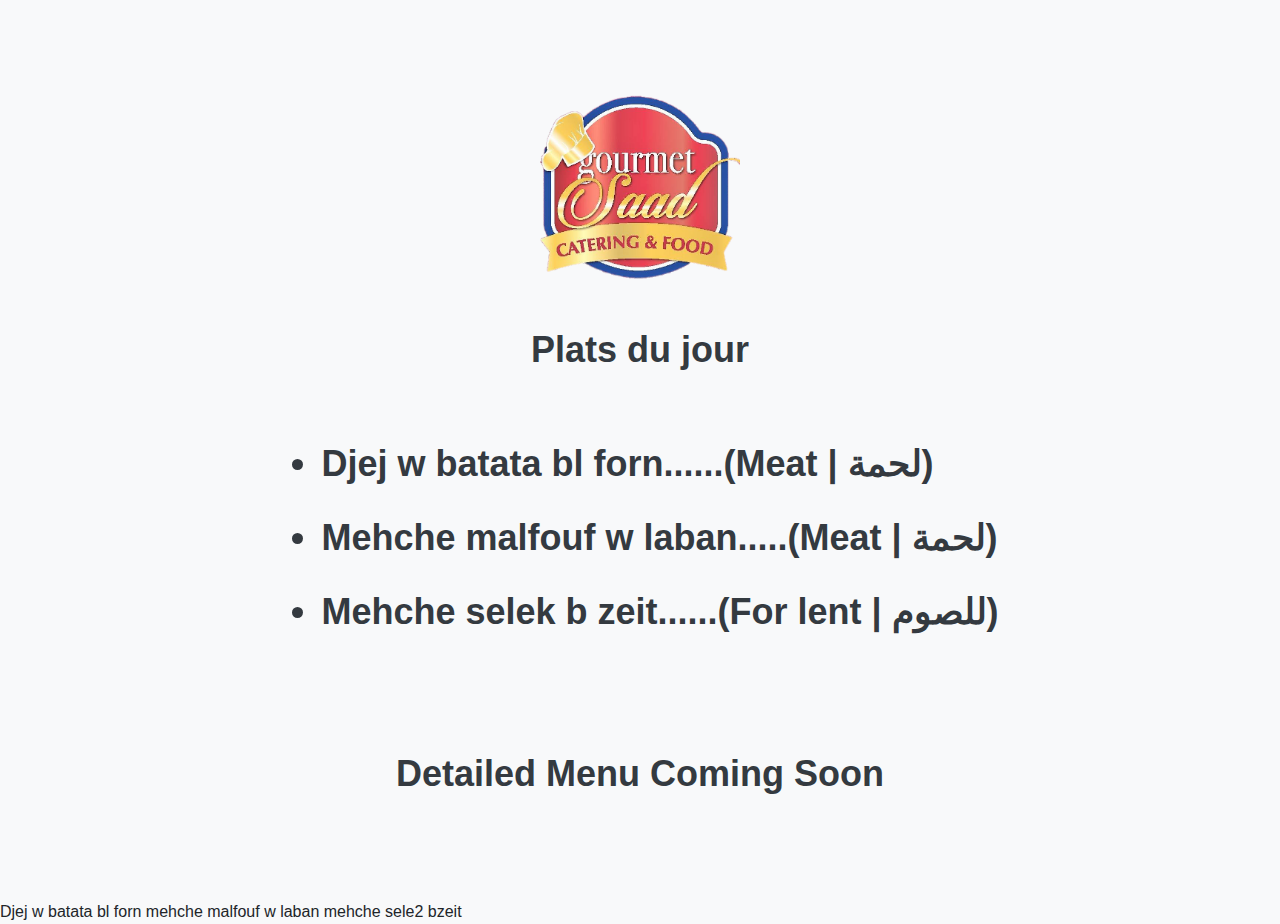
==== webapps/index.html @ 276e9d7d "Add files via upload" ====
<!DOCTYPE html>
<html lang="en">
<head>
    <meta charset="UTF-8">
    <meta name="viewport" content="width=device-width, initial-scale=1, shrink-to-fit=no">
    <link rel="stylesheet" href="https://stackpath.bootstrapcdn.com/bootstrap/4.3.1/css/bootstrap.min.css">
    <link rel="stylesheet" href="styles.css"> <!-- Create this file for your custom styles -->
    <title>Your Website</title>
</head>
<body>

<!-- Your content goes here -->

<div class="container">
    <img src="logo.png" alt="Logo" class="logo">
    <p class="menu">Plats du jour</p><br>
    <ul>
        <li class="menu">Djej w batata bl forn......(Meat | لحمة)</li>
        <li class="menu">Mehche malfouf w laban.....(Meat | لحمة)</li>
        <li class="menu">Mehche selek b zeit......(For lent | للصوم)</li>
    </ul><br><br><br>

      <p class="menu">Detailed Menu Coming Soon</p>

      
</div>


Djej w batata bl forn

mehche malfouf w laban

mehche sele2 bzeit


<script src="https://code.jquery.com/jquery-3.3.1.slim.min.js"></script>
<script src="https://cdnjs.cloudflare.com/ajax/libs/popper.js/1.14.7/umd/popper.min.js"></script>
<script src="https://stackpath.bootstrapcdn.com/bootstrap/4.3.1/js/bootstrap.min.js"></script>
</body>
</html>
---- webapps/styles.css ----
body {
    font-family: 'Arial', sans-serif; /* Change to your preferred font-family */
    background-color: #f8f9fa; /* Light background color */
}

.container {
    display: flex;
    flex-direction: column;
    align-items: center;
    justify-content: center;
    height: 100vh; /* Make the container full-height of the viewport */
}

.logo {
    max-width: 200px; /* Adjust the max-width according to your design */
    height: auto;
    margin-bottom: 20px;
}

.menu {
    font-size: 36px; /* Increase font size for better readability */
    font-weight: bold;
    color: #343a40; /* Dark text color */
    margin-top: 20px;
}

@media (max-width: 768px) {
    .menu {
        font-size: 24px;
    }
}
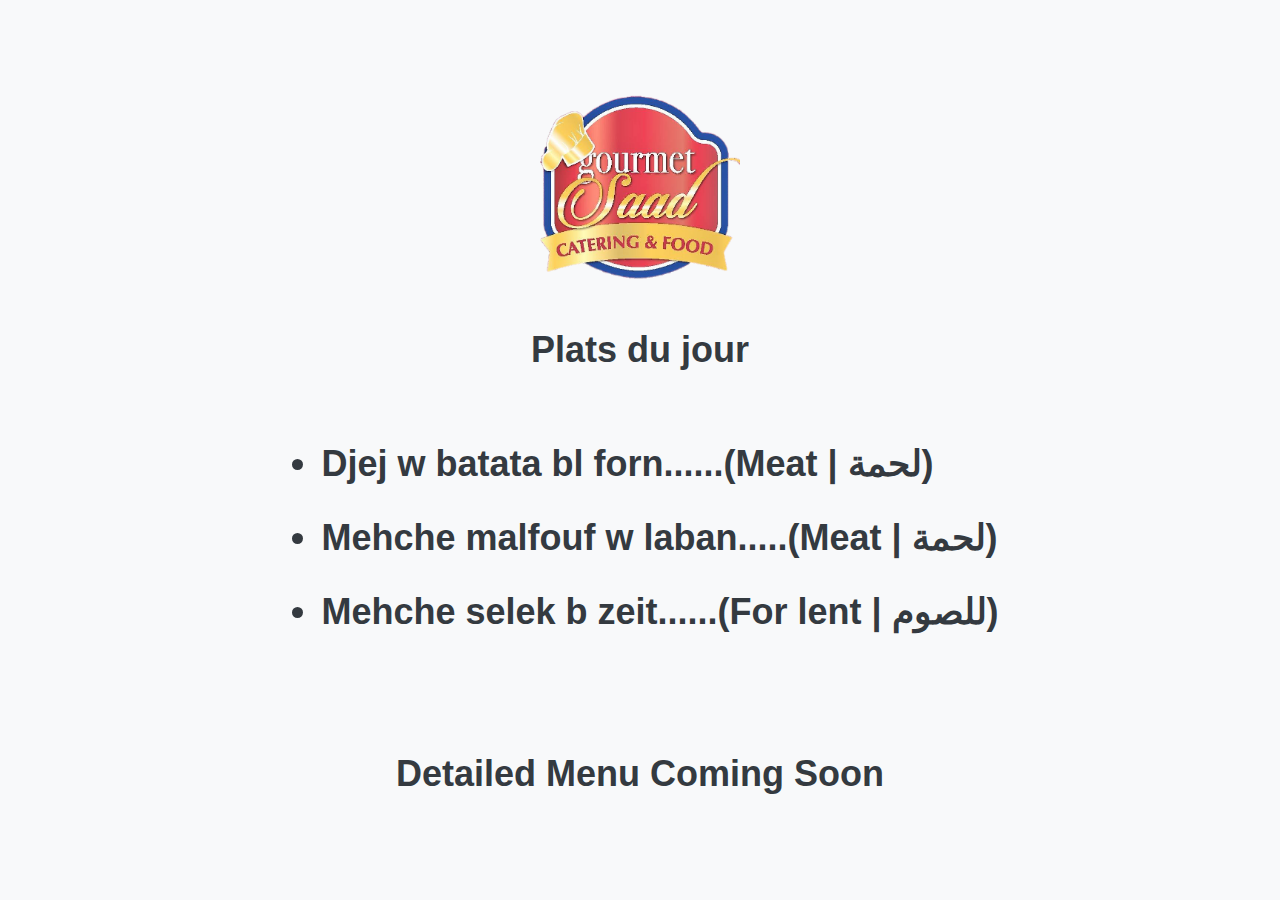
==== commit 9db2cfd8: "Update index.html" ====
--- a/webapps/index.html
+++ b/webapps/index.html
@@ -26,13 +26,6 @@
 </div>
 
 
-Djej w batata bl forn
-
-mehche malfouf w laban
-
-mehche sele2 bzeit
-
-
 <script src="https://code.jquery.com/jquery-3.3.1.slim.min.js"></script>
 <script src="https://cdnjs.cloudflare.com/ajax/libs/popper.js/1.14.7/umd/popper.min.js"></script>
 <script src="https://stackpath.bootstrapcdn.com/bootstrap/4.3.1/js/bootstrap.min.js"></script>
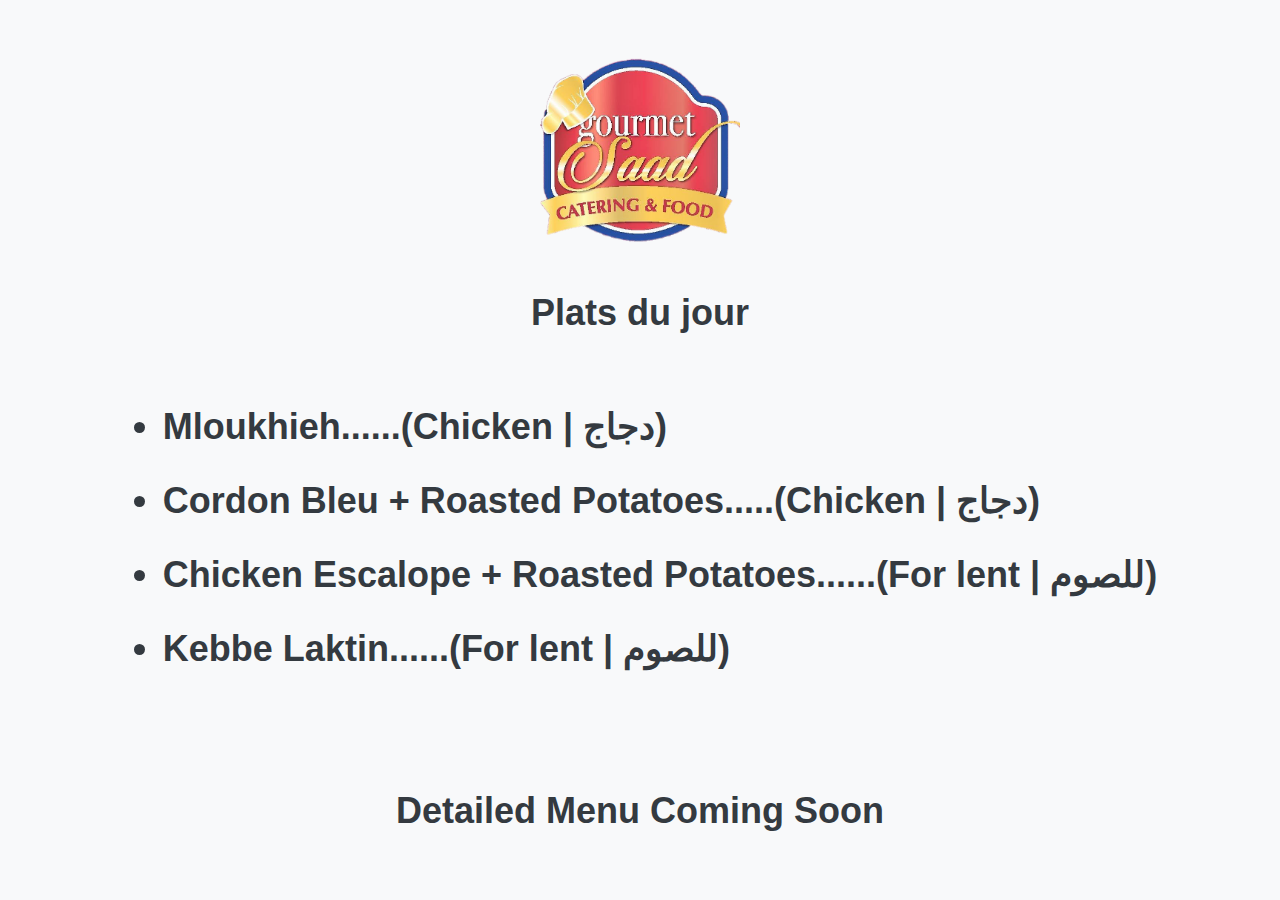
==== commit 5843506e: "Update index.html" ====
--- a/webapps/index.html
+++ b/webapps/index.html
@@ -15,9 +15,10 @@
     <img src="logo.png" alt="Logo" class="logo">
     <p class="menu">Plats du jour</p><br>
     <ul>
-        <li class="menu">Djej w batata bl forn......(Meat | لحمة)</li>
-        <li class="menu">Mehche malfouf w laban.....(Meat | لحمة)</li>
-        <li class="menu">Mehche selek b zeit......(For lent | للصوم)</li>
+        <li class="menu">Mloukhieh......(Chicken | دجاج)</li>
+        <li class="menu">Cordon Bleu + Roasted Potatoes.....(Chicken | دجاج)</li>
+        <li class="menu">Chicken Escalope + Roasted Potatoes......(For lent | للصوم)</li>
+        <li class="menu">Kebbe Laktin......(For lent | للصوم)</li>
     </ul><br><br><br>
 
       <p class="menu">Detailed Menu Coming Soon</p>
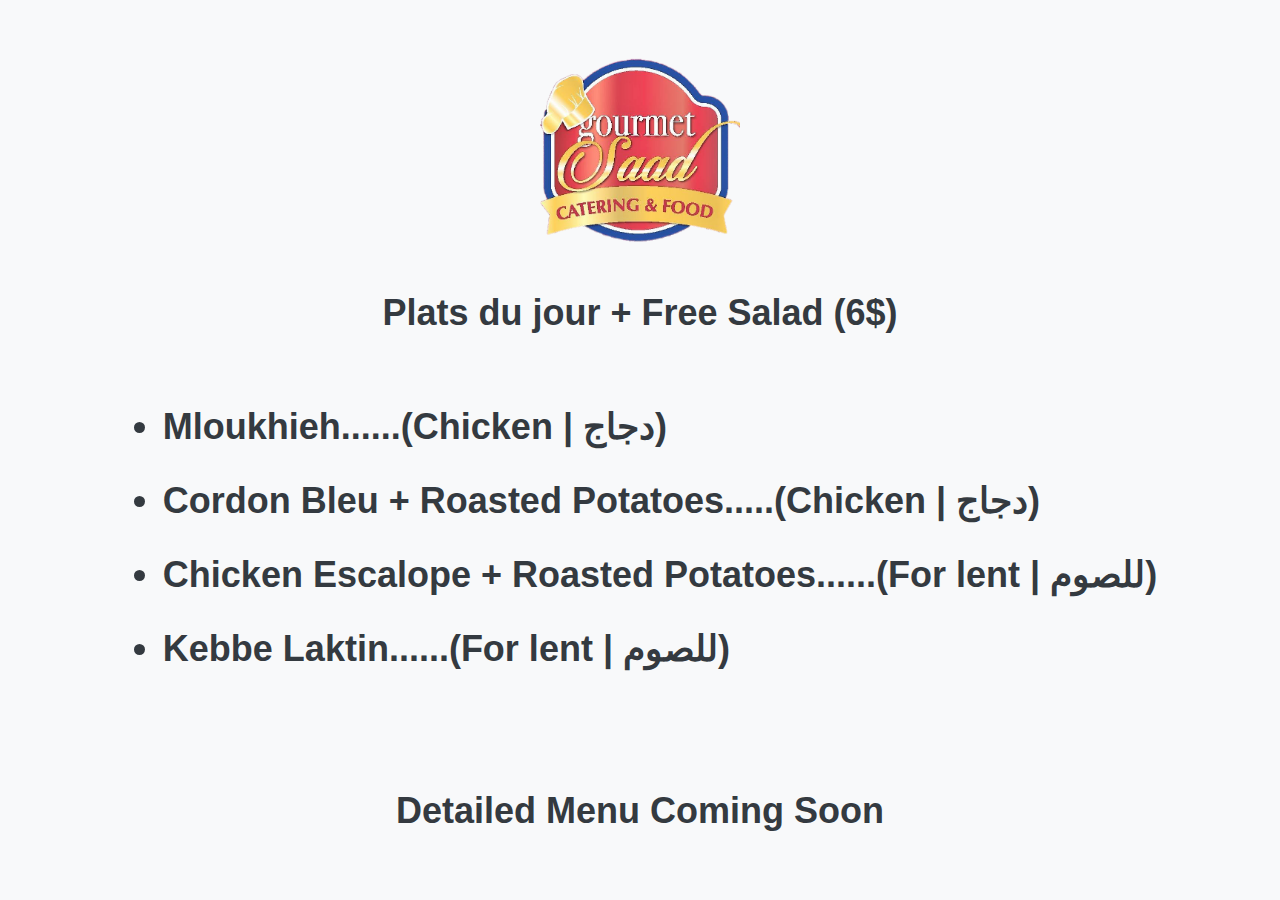
==== commit 18dd319f: "Update index.html" ====
--- a/webapps/index.html
+++ b/webapps/index.html
@@ -13,7 +13,7 @@
 
 <div class="container">
     <img src="logo.png" alt="Logo" class="logo">
-    <p class="menu">Plats du jour</p><br>
+    <p class="menu">Plats du jour + Free Salad (6$)</p><br>
     <ul>
         <li class="menu">Mloukhieh......(Chicken | دجاج)</li>
         <li class="menu">Cordon Bleu + Roasted Potatoes.....(Chicken | دجاج)</li>
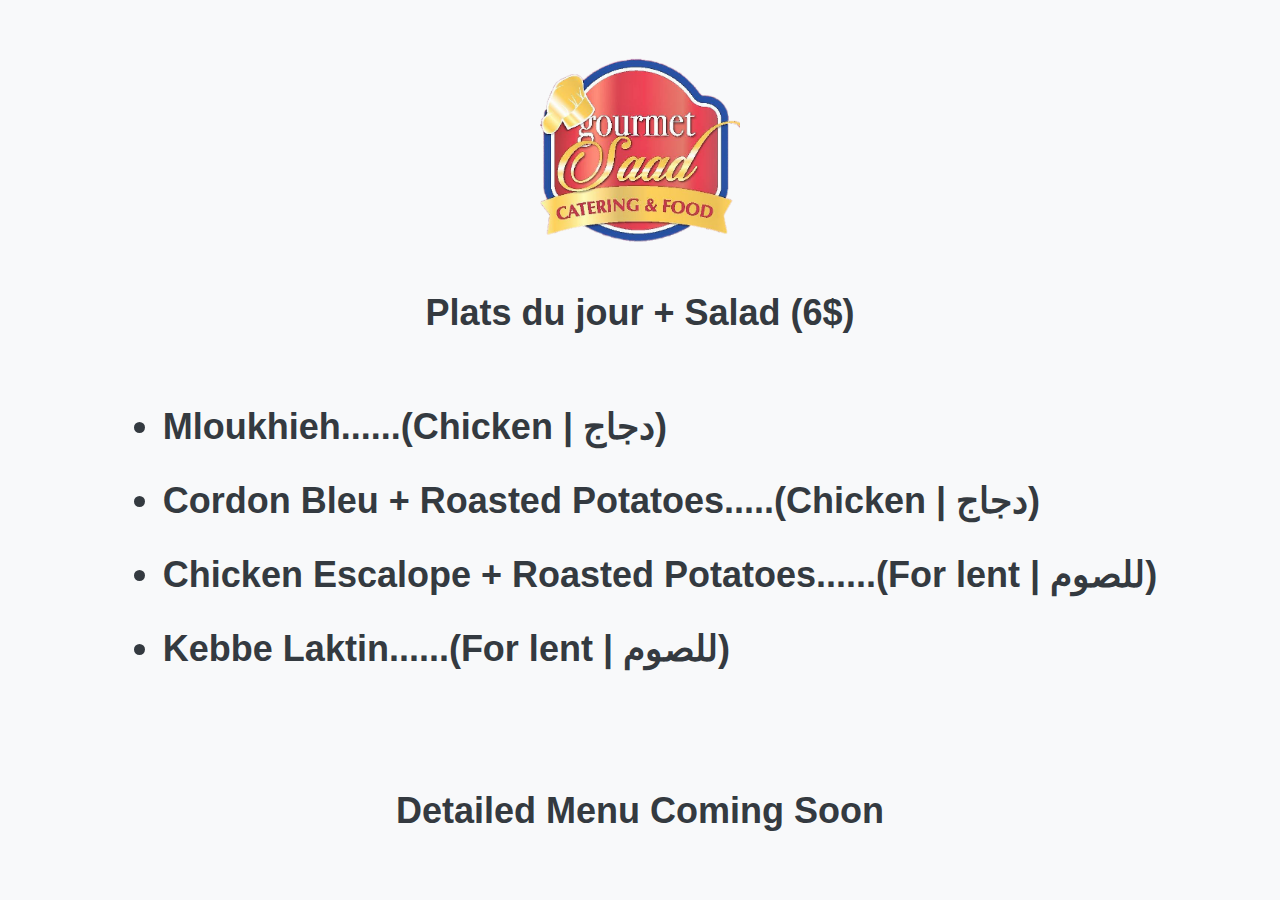
==== commit 1191a6c7: "Update index.html" ====
--- a/webapps/index.html
+++ b/webapps/index.html
@@ -13,7 +13,7 @@
 
 <div class="container">
     <img src="logo.png" alt="Logo" class="logo">
-    <p class="menu">Plats du jour + Free Salad (6$)</p><br>
+    <p class="menu">Plats du jour + Salad (6$)</p><br>
     <ul>
         <li class="menu">Mloukhieh......(Chicken | دجاج)</li>
         <li class="menu">Cordon Bleu + Roasted Potatoes.....(Chicken | دجاج)</li>
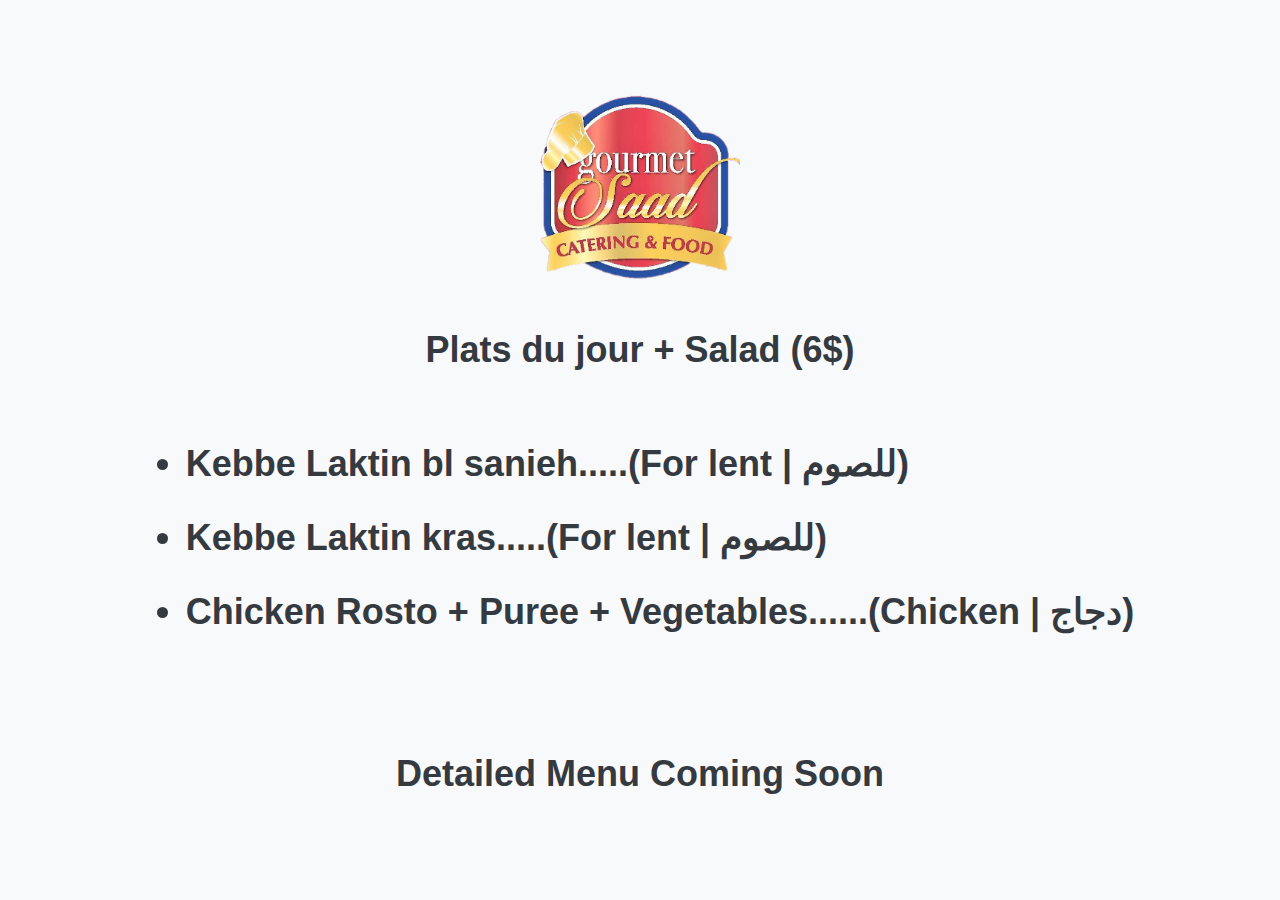
==== commit 4e8a2bd3: "Update index.html" ====
--- a/webapps/index.html
+++ b/webapps/index.html
@@ -15,10 +15,10 @@
     <img src="logo.png" alt="Logo" class="logo">
     <p class="menu">Plats du jour + Salad (6$)</p><br>
     <ul>
-        <li class="menu">Mloukhieh......(Chicken | دجاج)</li>
-        <li class="menu">Cordon Bleu + Roasted Potatoes.....(Chicken | دجاج)</li>
-        <li class="menu">Chicken Escalope + Roasted Potatoes......(For lent | للصوم)</li>
-        <li class="menu">Kebbe Laktin......(For lent | للصوم)</li>
+        <li class="menu">Kebbe Laktin bl sanieh.....(For lent | للصوم)</li>
+        <li class="menu">Kebbe Laktin kras.....(For lent | للصوم)</li>
+        <li class="menu">Chicken Rosto + Puree + Vegetables......(Chicken | دجاج)</li>
+  
     </ul><br><br><br>
 
       <p class="menu">Detailed Menu Coming Soon</p>
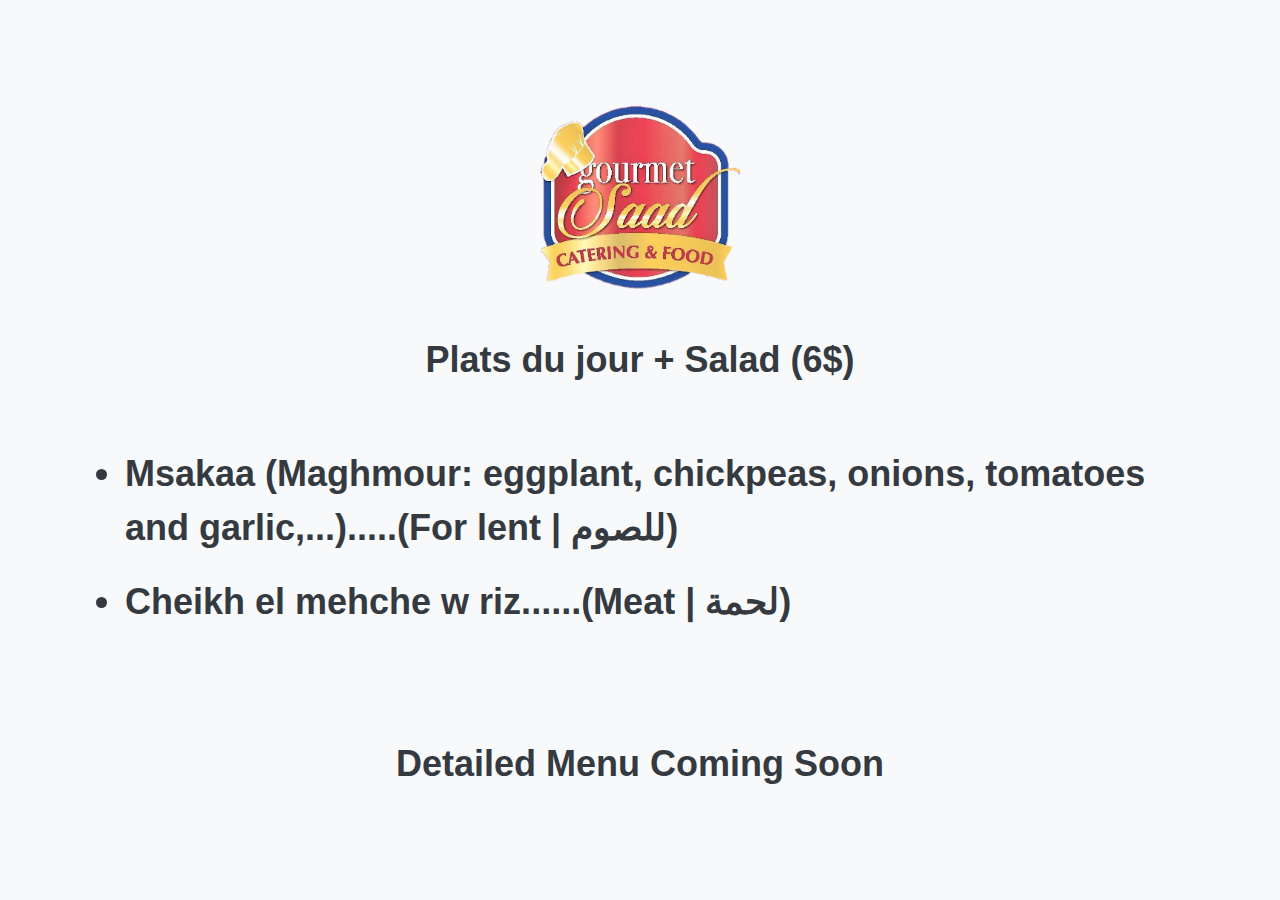
==== commit 8f343736: "Update index.html" ====
--- a/webapps/index.html
+++ b/webapps/index.html
@@ -15,9 +15,8 @@
     <img src="logo.png" alt="Logo" class="logo">
     <p class="menu">Plats du jour + Salad (6$)</p><br>
     <ul>
-        <li class="menu">Kebbe Laktin bl sanieh.....(For lent | للصوم)</li>
-        <li class="menu">Kebbe Laktin kras.....(For lent | للصوم)</li>
-        <li class="menu">Chicken Rosto + Puree + Vegetables......(Chicken | دجاج)</li>
+        <li class="menu">Msakaa (Maghmour: eggplant, chickpeas, onions, tomatoes and garlic,...).....(For lent | للصوم)</li>
+        <li class="menu">Cheikh el mehche w riz......(Meat | لحمة)</li>
   
     </ul><br><br><br>
 
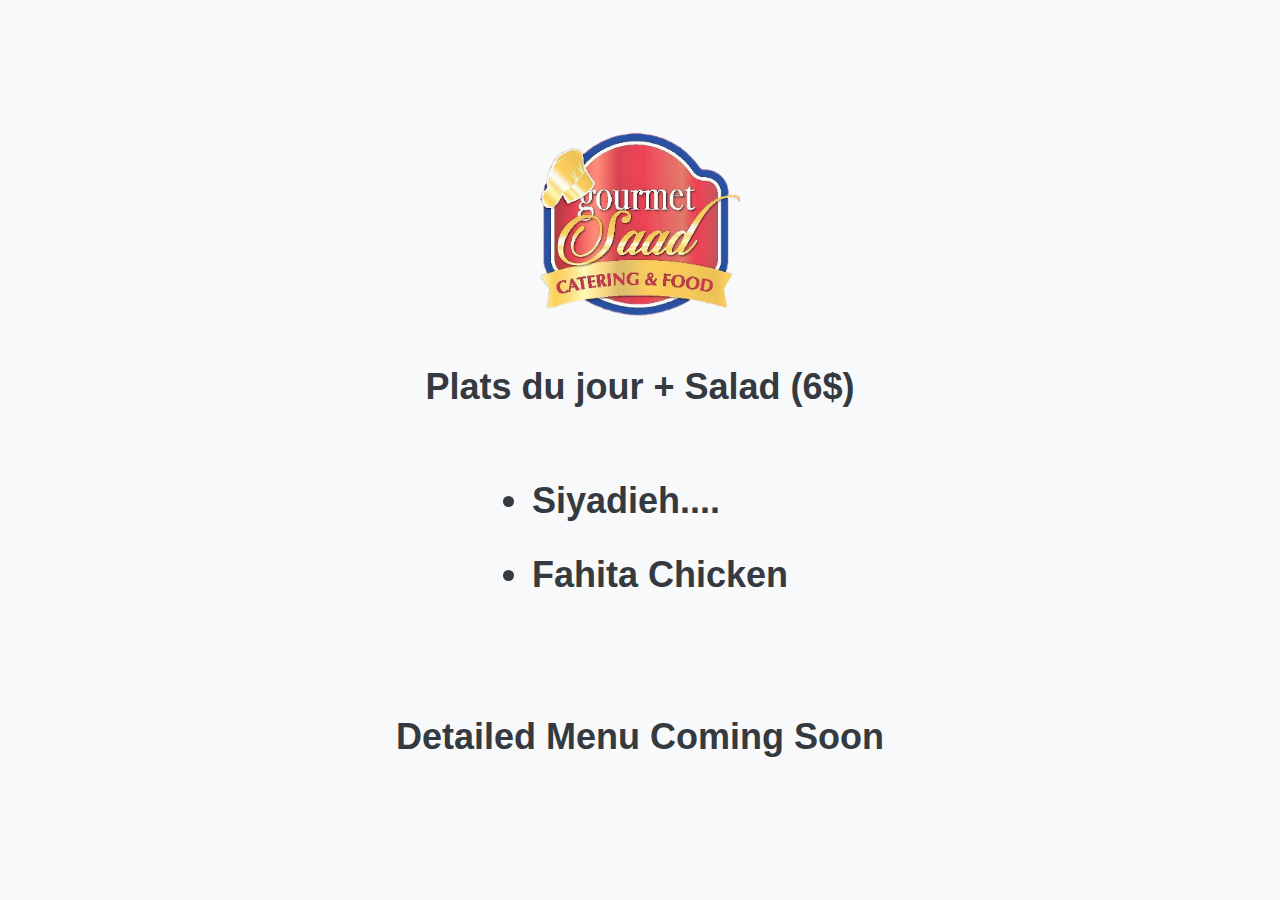
==== commit f210a921: "Update index.html" ====
--- a/webapps/index.html
+++ b/webapps/index.html
@@ -15,8 +15,8 @@
     <img src="logo.png" alt="Logo" class="logo">
     <p class="menu">Plats du jour + Salad (6$)</p><br>
     <ul>
-        <li class="menu">Msakaa (Maghmour: eggplant, chickpeas, onions, tomatoes and garlic,...).....(For lent | للصوم)</li>
-        <li class="menu">Cheikh el mehche w riz......(Meat | لحمة)</li>
+        <li class="menu">Siyadieh....</li>
+        <li class="menu">Fahita Chicken</li>
   
     </ul><br><br><br>
 
